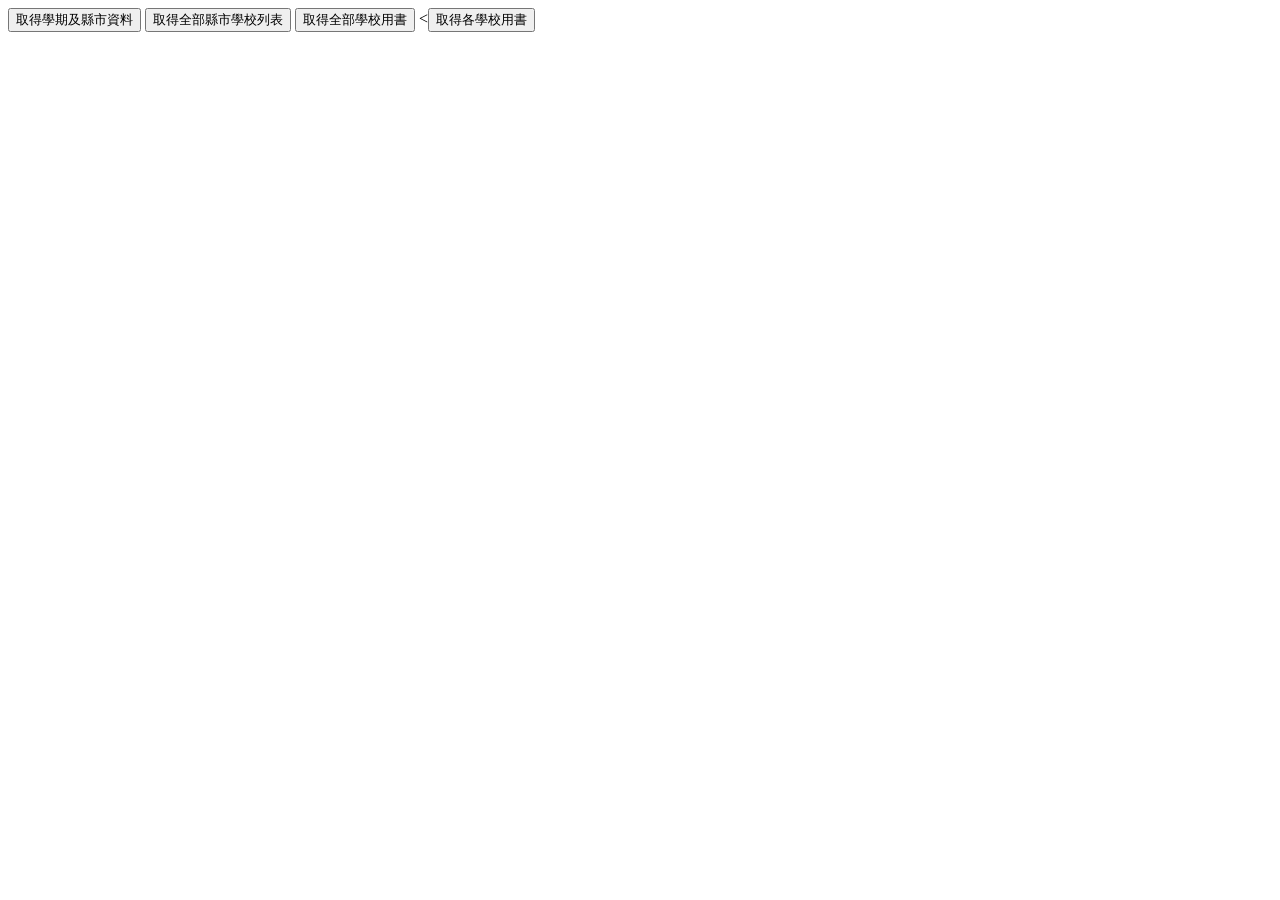
==== popup.html @ a5247824 "first commit" ====
<html>
<head>
    <script type="text/JavaScript" src="js/jquery-2.1.0.min.js"></script>
    <script type="text/JavaScript" src="js/popup.js"></script>
</head>
<body>
    <div width='150px'>
        <button id="getAllSemesterAndCountry">取得學期及縣市資料</button>
        <!--<button id="getAllSchoolList">取得全部縣市學校列表</button>-->
        <button id="getAllSchoolList">取得全部縣市學校列表</button>
        <!--<button id="getSchoolList">取得縣市學校列表</button>-->
        <button id="getAllBooks">取得全部學校用書</button>
        <<button id="getBooks">取得各學校用書</button>
    </div>    
</body>
</html>
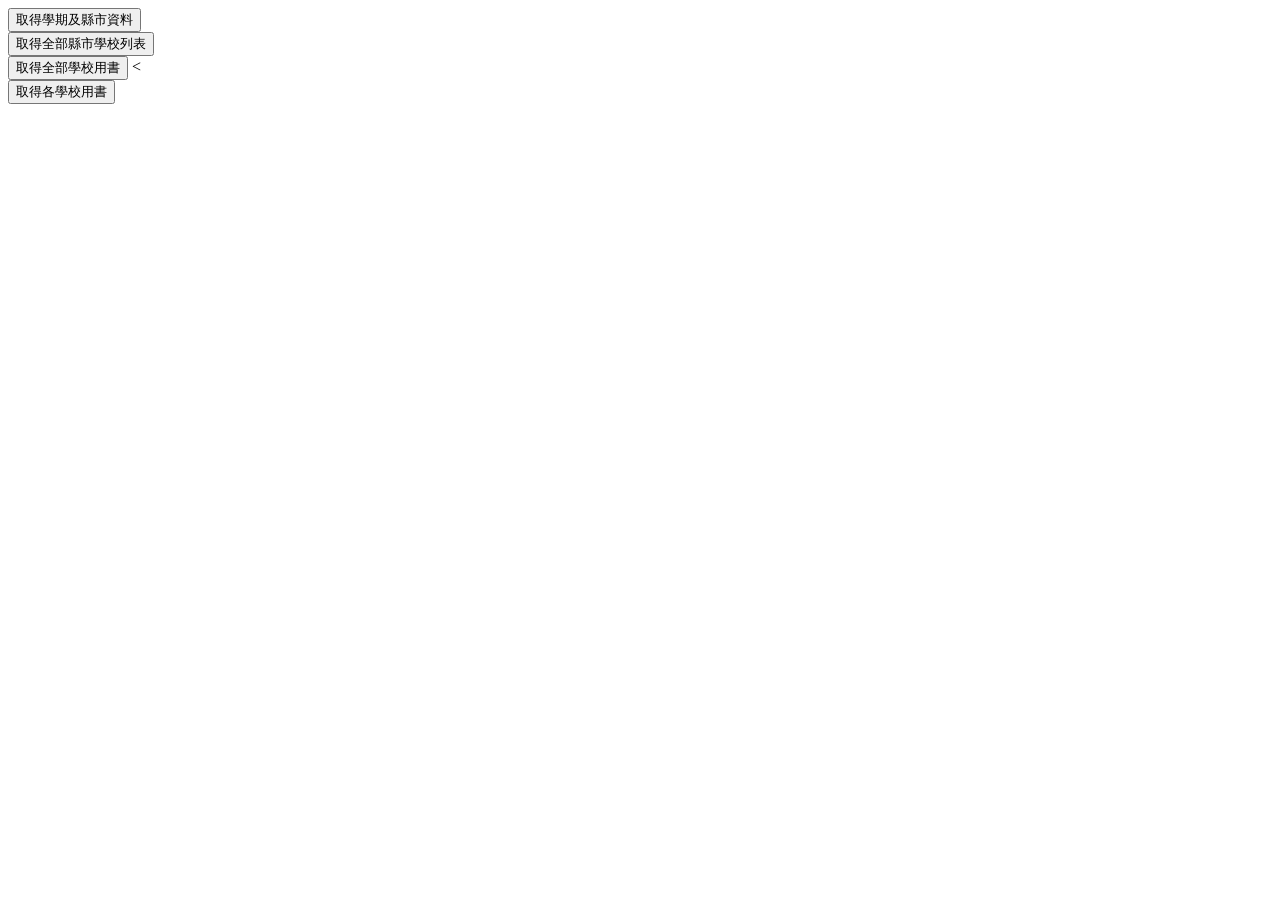
==== commit 567d8b6b: "remove unused code" ====
--- a/popup.html
+++ b/popup.html
@@ -2,9 +2,11 @@
 <head>
     <script type="text/JavaScript" src="js/jquery-2.1.0.min.js"></script>
     <script type="text/JavaScript" src="js/popup.js"></script>
+    <link rel="stylesheet" href="compass/stylesheets/bootstrap/dist/css/bootstrap.min.css"></link>
+
 </head>
 <body>
-    <div width='150px'>
+    <div style="width:150px">
         <button id="getAllSemesterAndCountry">取得學期及縣市資料</button>
         <!--<button id="getAllSchoolList">取得全部縣市學校列表</button>-->
         <button id="getAllSchoolList">取得全部縣市學校列表</button>
